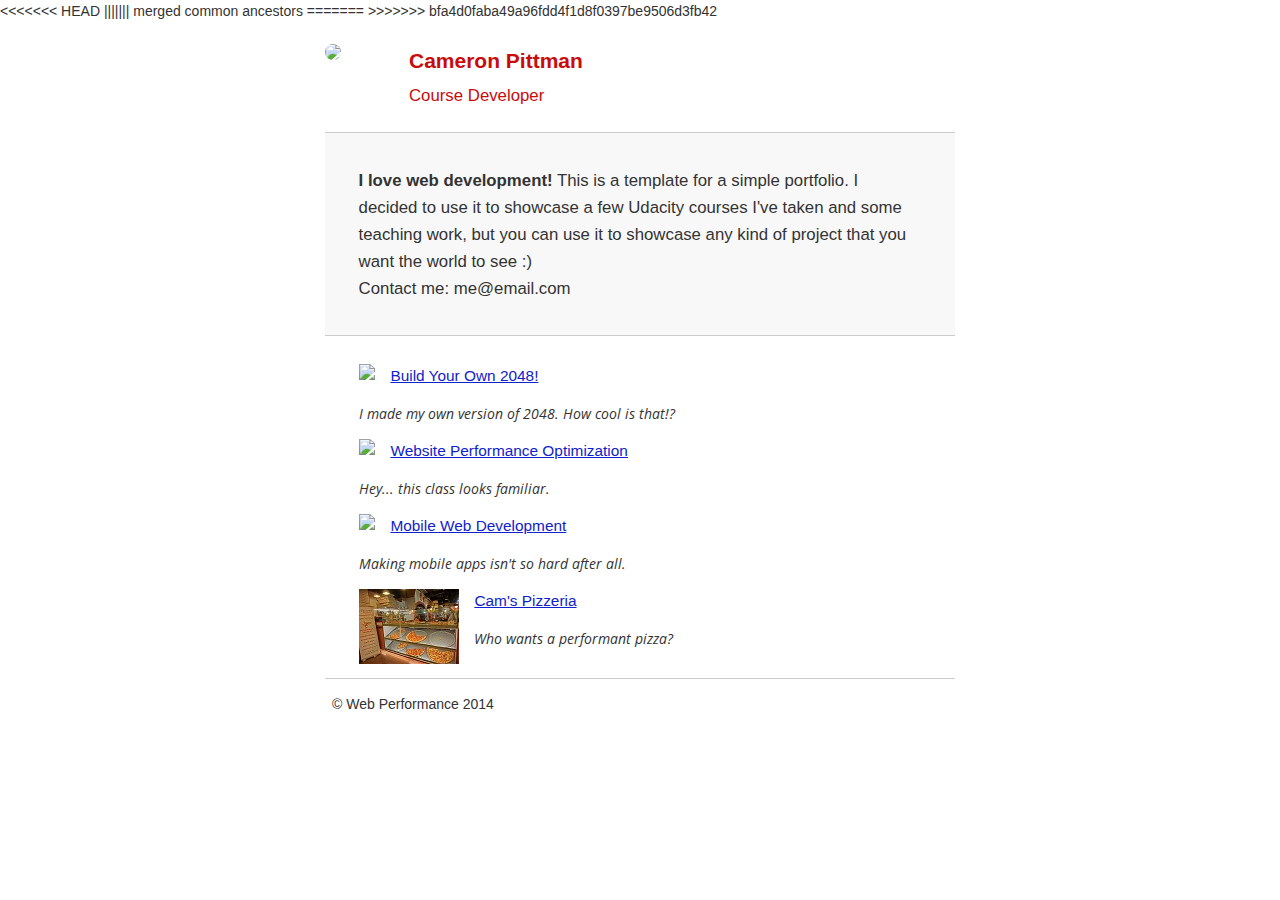
==== index.html @ 56d6d1b4 "Merge branch 'fixes'" ====
<!DOCTYPE html>
<html lang="en">
  <head>
    <meta charset="utf-8">
    <meta name="viewport" content="width=device-width, initial-scale=1">
    <meta name="description" content=" FILL ME IN ">
    <meta name="author" content=" FILL ME IN ">
    <title>Cameron Pittman: Portfolio</title>
    <style type="text/css">
       @font-face{font-family:'Open Sans';font-style:normal;font-weight:400;src:local('Open Sans'),local('OpenSans'),url(http://fonts.gstatic.com/s/opensans/v13/cJZKeOuBrn4kERxqtaUH3VtXRa8TVwTICgirnJhmVJw.woff2) format('woff2');unicode-range:U+0000-00FF,U+0131,U+0152-0153,U+02C6,U+02DA,U+02DC,U+2000-206F,U+2074,U+20AC,U+2212,U+2215,U+E0FF,U+EFFD,U+F000;}@font-face{font-family: 'Open Sans'; font-style: normal;font-weight: 700;src: local('Open Sans Bold'), local('OpenSans-Bold'), url(http://fonts.gstatic.com/s/opensans/v13/k3k702ZOKiLJc3WVjuplzOgdm0LZdjqr5-oayXSOefg.woff2)  format('woff2');unicode-range: U+0000-00FF, U+0131, U+0152-0153, U+02C6, U+02DA, U+02DC, U+2000-206F, U+2074, U+20AC, U+2212, U+2215, U+E0FF, U+EFFD, U+F000;}

      .hero,footer{border-top:1px solid #ccc}footer span,li p{font-style:italic}html{font-size:100%;overflow-y:scroll;-webkit-tap-highlight-color:transparent;-ms-text-size-adjust:100%;-webkit-text-size-adjust:none}body{margin:0;font-size:14px;line-height:1.61;font-weight:400;background:#fff}b,header p,strong{font-weight:700}body,button,input,select,textarea{font-family:'Open Sans',sans-serif;color:#333}a{color:#12C}a:visited{color:#61C}a:focus{outline:dotted thin}a:active,a:hover{color:#c00;outline:0}code,pre{font-family:monospace,monospace;font-size:1em}ol,ul{margin:1em 0;padding:0 0 0 20px}img{border:0;max-width:100%}.container,footer,header{max-width:45em;margin:0 auto}header{padding:0 .5em;color:#C90B0B}header img{border-radius:40px;float:left}header p{font-size:1.5em;padding-left:4em}header p span{font-size:.8em;font-weight:400}.hero{padding:2em;background-color:#f8f8f8;font-size:1.2em;border-bottom:1px solid #ccc}.content{padding:1em}.content li{list-style-type:none;font-size:1.1em}li img{float:left;padding-right:1em}li p{font-size:.9em}footer{padding:0 .5em}footer span{float:right}@media only screen and (max-width:480px){body{font-size:12px}header p{padding-left:4.5em}}s

      @media print{*{background:0 0!important;color:#000!important;text-shadow:none!important;filter:none!important;-ms-filter:none!important}a,a:visited{color:#444!important;text-decoration:underline}a[href]:after{content:" (" attr(href) ")"}img,tr{page-break-inside:avoid}img{max-width:100%!important}@page{margin:.5cm}h2,h3,p{orphans:3;widows:3}h2,h3{page-break-after:avoid}}
    </style>

<<<<<<< HEAD
    <!-- <link href="css/style.css" rel="stylesheet"> -->
    <link href="css/print.css" rel="stylesheet" media="print">
||||||| merged common ancestors
    <!-- Hmm, what is the impact of web fonts on speed? Measure it... -->
    <link href="//fonts.googleapis.com/css?family=Open+Sans:400,700" rel="stylesheet">

    <link href="css/style.css" rel="stylesheet">
    <link href="css/print.css" rel="stylesheet">

    <script>
      (function(w,g){w['GoogleAnalyticsObject']=g;
      w[g]=w[g]||function(){(w[g].q=w[g].q||[]).push(arguments)};w[g].l=1*new Date();})(window,'ga');

      // Optional TODO: replace with your Google Analytics profile ID.
      ga('create', 'UA-XXXX-Y');
      ga('send', 'pageview');
    </script>
    <script src="http://www.google-analytics.com/analytics.js"></script>
    <script async src="js/perfmatters.js"></script>
=======
    <style>
      @font-face{font-family:'Open Sans';font-style:normal;font-weight:400;src:local('Open Sans'),local('OpenSans'),url(http://fonts.gstatic.com/s/opensans/v13/cJZKeOuBrn4kERxqtaUH3VtXRa8TVwTICgirnJhmVJw.woff2) format('woff2');unicode-range:U+0000-00FF,U+0131,U+0152-0153,U+02C6,U+02DA,U+02DC,U+2000-206F,U+2074,U+20AC,U+2212,U+2215,U+E0FF,U+EFFD,U+F000;}@font-face{font-family: 'Open Sans'; font-style: normal;font-weight: 700;src: local('Open Sans Bold'), local('OpenSans-Bold'), url(http://fonts.gstatic.com/s/opensans/v13/k3k702ZOKiLJc3WVjuplzOgdm0LZdjqr5-oayXSOefg.woff2)  format('woff2');unicode-range: U+0000-00FF, U+0131, U+0152-0153, U+02C6, U+02DA, U+02DC, U+2000-206F, U+2074, U+20AC, U+2212, U+2215, U+E0FF, U+EFFD, U+F000;}

      .hero,footer{border-top:1px solid #ccc}footer span,li p{font-style:italic}html{font-size:100%;overflow-y:scroll;-webkit-tap-highlight-color:transparent;-ms-text-size-adjust:100%;-webkit-text-size-adjust:none}body{margin:0;font-size:14px;line-height:1.61;font-weight:400;background:#fff}b,header p,strong{font-weight:700}body,button,input,select,textarea{font-family:'Open Sans',sans-serif;color:#333}a{color:#12C}a:visited{color:#61C}a:focus{outline:dotted thin}a:active,a:hover{color:#c00;outline:0}code,pre{font-family:monospace,monospace;font-size:1em}ol,ul{margin:1em 0;padding:0 0 0 20px}img{border:0;max-width:100%}.container,footer,header{max-width:45em;margin:0 auto}header{padding:0 .5em;color:#C90B0B}header img{border-radius:40px;float:left}header p{font-size:1.5em;padding-left:4em}header p span{font-size:.8em;font-weight:400}.hero{padding:2em;background-color:#f8f8f8;font-size:1.2em;border-bottom:1px solid #ccc}.content{padding:1em}.content li{list-style-type:none;font-size:1.1em}li img{float:left;padding-right:1em}li p{font-size:.9em}footer{padding:0 .5em}footer span{float:right}@media only screen and (max-width:480px){body{font-size:12px}header p{padding-left:4.5em}}s

      @media print{*{background:0 0!important;color:#000!important;text-shadow:none!important;filter:none!important;-ms-filter:none!important}a,a:visited{color:#444!important;text-decoration:underline}a[href]:after{content:" (" attr(href) ")"}img,tr{page-break-inside:avoid}img{max-width:100%!important}@page{margin:.5cm}h2,h3,p{orphans:3;widows:3}h2,h3{page-break-after:avoid}}

    </style>

    <script>
      (function(w,g){w['GoogleAnalyticsObject']=g;
      w[g]=w[g]||function(){(w[g].q=w[g].q||[]).push(arguments)};w[g].l=1*new Date();})(window,'ga');

      // Optional TODO: replace with your Google Analytics profile ID.
      ga('create', 'UA-XXXX-Y');
      ga('send', 'pageview');
    </script>
    <script async src="http://www.google-analytics.com/analytics.js"></script>
    <script async src="js/perfmatters.js"></script>

>>>>>>> bfa4d0faba49a96fdd4f1d8f0397be9506d3fb42
  </head>

  <body>
    <header>
      <a href="/"><img src="img/profilepic.jpg"></a>
      <p>Cameron Pittman<br><span>Course Developer</span></p>
    </header>

    <div class="container">
      <div class="hero">
        <strong>I love web development!</strong> This is a template for a simple portfolio. I decided to use it to showcase a few Udacity courses I've taken and some teaching work, but you can use it to showcase any kind of project that you want the world to see :) <br> Contact me: me@email.com
      </div>

      <div class="content">
        <ul>
          <li>
            <img src="https://lh4.ggpht.com/kJEnfqhPvtm4m3EneSZ4fWYGS8lW4YNhEjk6zPkyrQaBUHc-2Y_ElDic99NHI0h-UBLXVbRCjFybFvrWxdk=s100">
            <a href="project-2048.html">Build Your Own 2048!</a>
            <p>I made my own version of 2048. How cool is that!?</p>
          </li>

          <li>
            <img src="https://lh6.ggpht.com/f_0W8h__3G99CWTjnMjD8BUKm7yp2-wJyApLtTwFoFtlal2ULf_JgHIsOQq2NiYfKOdMlXlMHDKNo5XVZLs=s100">
            <a href="project-webperf.html">Website Performance Optimization</a>
            <p>Hey... this class looks familiar.</p>
          </li>

          <li>
            <img src="https://lh5.ggpht.com/IKdCmTWn8a2nMhlwMYzryvzRN5CUZAOBr4tDrEAbszV7TIFe9pRAInA4kkYcgTXwrifJsBEsq1agTueuu-g=s100">
            <a href="project-mobile.html">Mobile Web Development</a>
            <p>Making mobile apps isn't so hard after all.</p>
          </li>

          <li>
            <img style="width: 100px;" src="views/images/pizzeria.jpg">
            <a href="views/pizza.html">Cam's Pizzeria</a>
            <p>Who wants a performant pizza?</p>
          </li>
        </ul>
      </div>

      <footer>
        <p>&copy; Web Performance 2014 <span id="crp-stats"></span></p>
      </footer>
    </div>
    <script>
      (function(w,g){w['GoogleAnalyticsObject']=g;
      w[g]=w[g]||function(){(w[g].q=w[g].q||[]).push(arguments)};w[g].l=1*new Date();})(window,'ga');

      // Optional TODO: replace with your Google Analytics profile ID.
      ga('create', 'UA-XXXX-Y');
      ga('send', 'pageview');
    </script>
    <script src="http://www.google-analytics.com/analytics.js" async></script>
    <script async src="js/perfmatters.js"></script>
  </body>
</html>
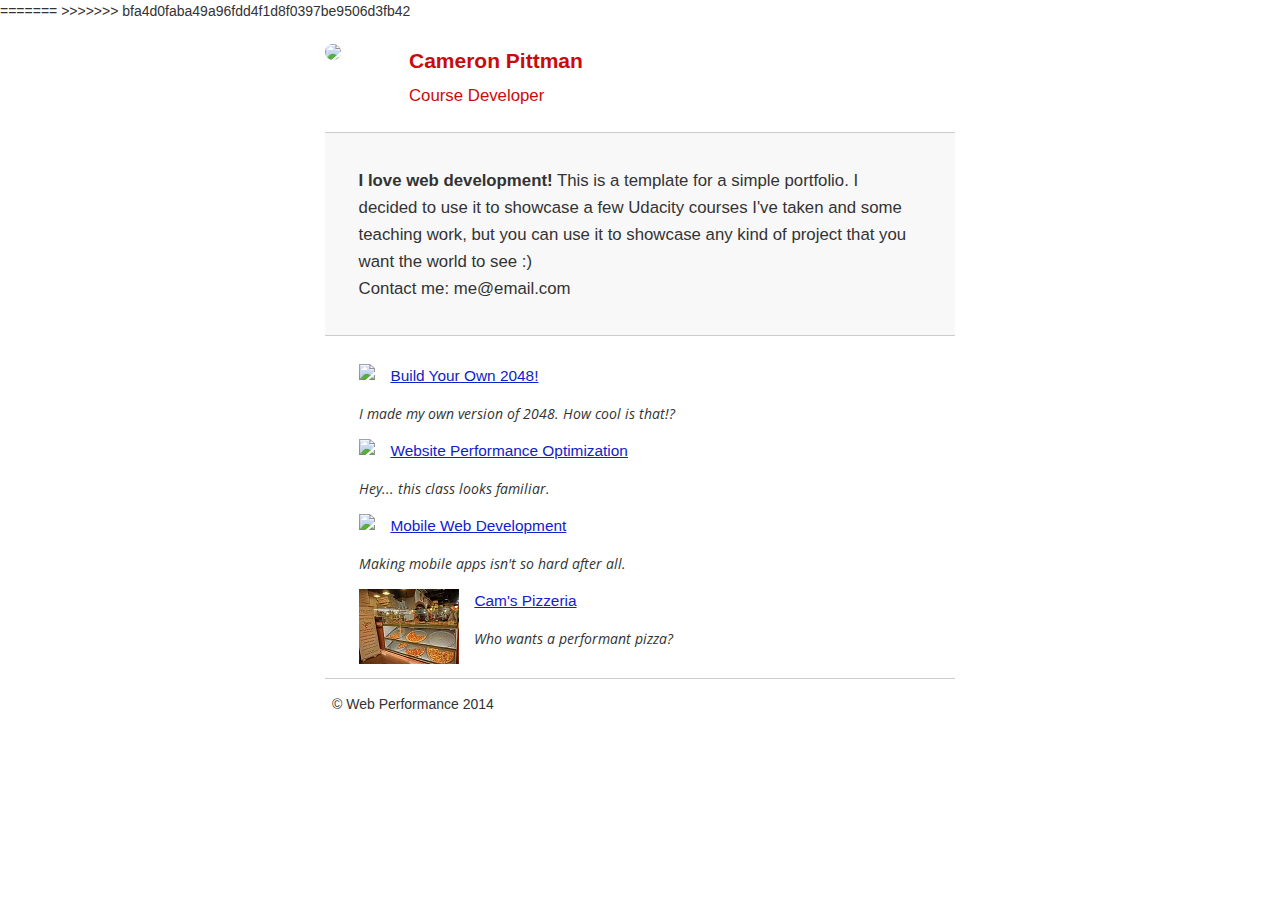
==== commit 5cf21cb4: "fixes final glitches" ====
--- a/index.html
+++ b/index.html
@@ -14,10 +14,10 @@
       @media print{*{background:0 0!important;color:#000!important;text-shadow:none!important;filter:none!important;-ms-filter:none!important}a,a:visited{color:#444!important;text-decoration:underline}a[href]:after{content:" (" attr(href) ")"}img,tr{page-break-inside:avoid}img{max-width:100%!important}@page{margin:.5cm}h2,h3,p{orphans:3;widows:3}h2,h3{page-break-after:avoid}}
     </style>
 
-<<<<<<< HEAD
+
     <!-- <link href="css/style.css" rel="stylesheet"> -->
     <link href="css/print.css" rel="stylesheet" media="print">
-||||||| merged common ancestors
+
     <!-- Hmm, what is the impact of web fonts on speed? Measure it... -->
     <link href="//fonts.googleapis.com/css?family=Open+Sans:400,700" rel="stylesheet">
 
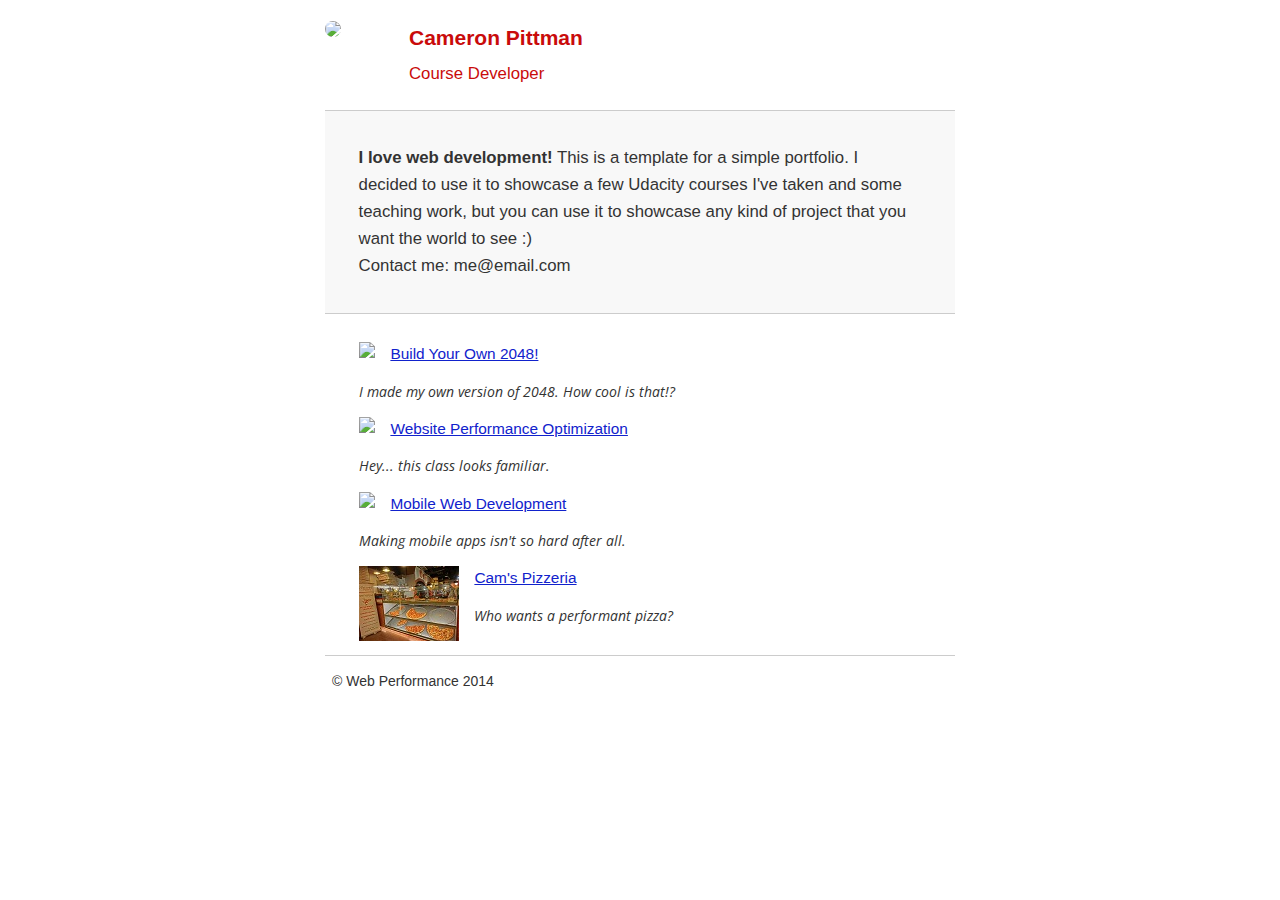
==== commit dd165984: "More little glitches fixed" ====
--- a/index.html
+++ b/index.html
@@ -13,7 +13,6 @@
 
       @media print{*{background:0 0!important;color:#000!important;text-shadow:none!important;filter:none!important;-ms-filter:none!important}a,a:visited{color:#444!important;text-decoration:underline}a[href]:after{content:" (" attr(href) ")"}img,tr{page-break-inside:avoid}img{max-width:100%!important}@page{margin:.5cm}h2,h3,p{orphans:3;widows:3}h2,h3{page-break-after:avoid}}
     </style>
-
 
     <!-- <link href="css/style.css" rel="stylesheet"> -->
     <link href="css/print.css" rel="stylesheet" media="print">
@@ -34,7 +33,6 @@
     </script>
     <script src="http://www.google-analytics.com/analytics.js"></script>
     <script async src="js/perfmatters.js"></script>
-=======
     <style>
       @font-face{font-family:'Open Sans';font-style:normal;font-weight:400;src:local('Open Sans'),local('OpenSans'),url(http://fonts.gstatic.com/s/opensans/v13/cJZKeOuBrn4kERxqtaUH3VtXRa8TVwTICgirnJhmVJw.woff2) format('woff2');unicode-range:U+0000-00FF,U+0131,U+0152-0153,U+02C6,U+02DA,U+02DC,U+2000-206F,U+2074,U+20AC,U+2212,U+2215,U+E0FF,U+EFFD,U+F000;}@font-face{font-family: 'Open Sans'; font-style: normal;font-weight: 700;src: local('Open Sans Bold'), local('OpenSans-Bold'), url(http://fonts.gstatic.com/s/opensans/v13/k3k702ZOKiLJc3WVjuplzOgdm0LZdjqr5-oayXSOefg.woff2)  format('woff2');unicode-range: U+0000-00FF, U+0131, U+0152-0153, U+02C6, U+02DA, U+02DC, U+2000-206F, U+2074, U+20AC, U+2212, U+2215, U+E0FF, U+EFFD, U+F000;}
 
@@ -54,8 +52,6 @@
     </script>
     <script async src="http://www.google-analytics.com/analytics.js"></script>
     <script async src="js/perfmatters.js"></script>
-
->>>>>>> bfa4d0faba49a96fdd4f1d8f0397be9506d3fb42
   </head>
 
   <body>
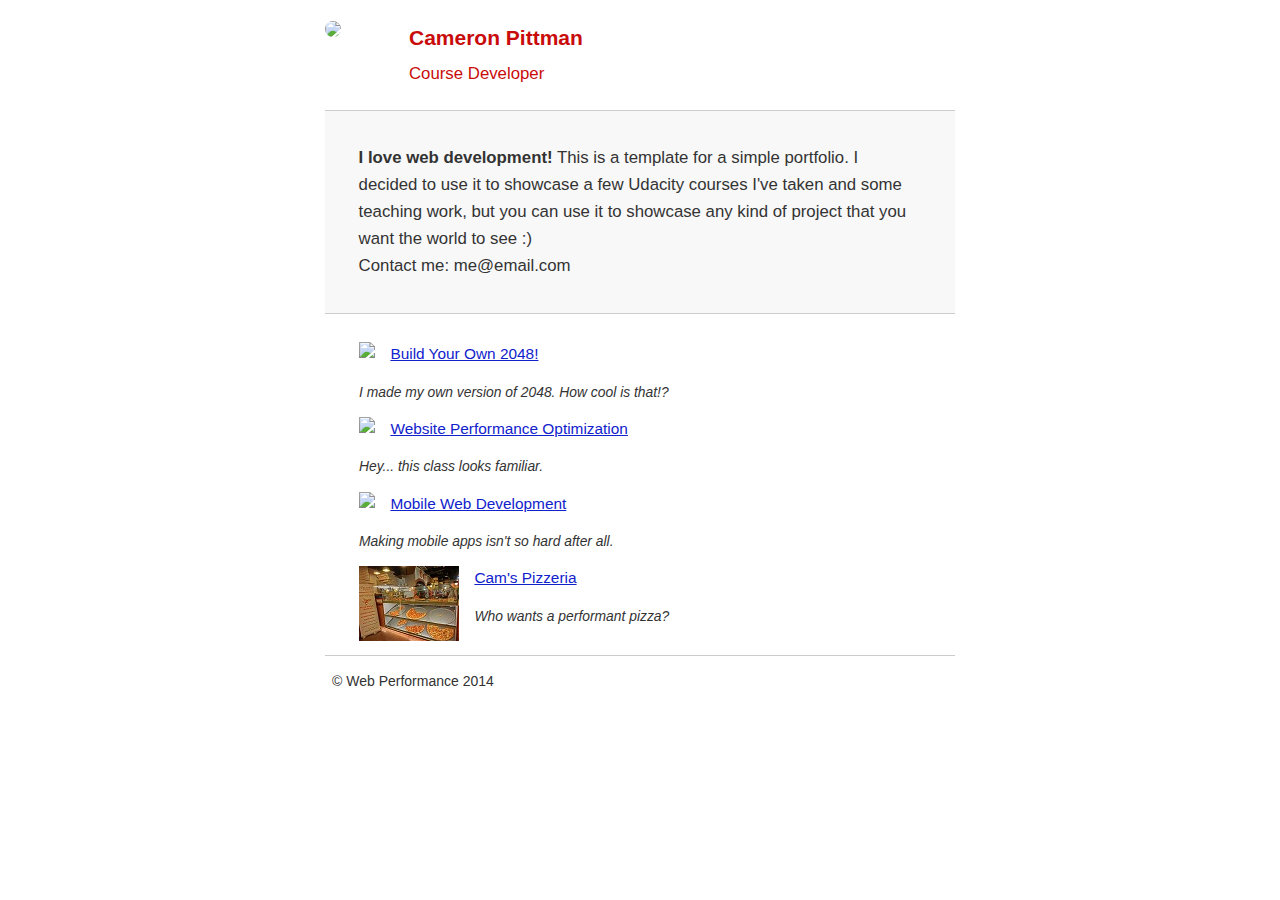
==== commit 559a2ec8: "changes" ====
--- a/index.html
+++ b/index.html
@@ -6,7 +6,7 @@
     <meta name="description" content=" FILL ME IN ">
     <meta name="author" content=" FILL ME IN ">
     <title>Cameron Pittman: Portfolio</title>
-    <style type="text/css">
+    <style>
        @font-face{font-family:'Open Sans';font-style:normal;font-weight:400;src:local('Open Sans'),local('OpenSans'),url(http://fonts.gstatic.com/s/opensans/v13/cJZKeOuBrn4kERxqtaUH3VtXRa8TVwTICgirnJhmVJw.woff2) format('woff2');unicode-range:U+0000-00FF,U+0131,U+0152-0153,U+02C6,U+02DA,U+02DC,U+2000-206F,U+2074,U+20AC,U+2212,U+2215,U+E0FF,U+EFFD,U+F000;}@font-face{font-family: 'Open Sans'; font-style: normal;font-weight: 700;src: local('Open Sans Bold'), local('OpenSans-Bold'), url(http://fonts.gstatic.com/s/opensans/v13/k3k702ZOKiLJc3WVjuplzOgdm0LZdjqr5-oayXSOefg.woff2)  format('woff2');unicode-range: U+0000-00FF, U+0131, U+0152-0153, U+02C6, U+02DA, U+02DC, U+2000-206F, U+2074, U+20AC, U+2212, U+2215, U+E0FF, U+EFFD, U+F000;}
 
       .hero,footer{border-top:1px solid #ccc}footer span,li p{font-style:italic}html{font-size:100%;overflow-y:scroll;-webkit-tap-highlight-color:transparent;-ms-text-size-adjust:100%;-webkit-text-size-adjust:none}body{margin:0;font-size:14px;line-height:1.61;font-weight:400;background:#fff}b,header p,strong{font-weight:700}body,button,input,select,textarea{font-family:'Open Sans',sans-serif;color:#333}a{color:#12C}a:visited{color:#61C}a:focus{outline:dotted thin}a:active,a:hover{color:#c00;outline:0}code,pre{font-family:monospace,monospace;font-size:1em}ol,ul{margin:1em 0;padding:0 0 0 20px}img{border:0;max-width:100%}.container,footer,header{max-width:45em;margin:0 auto}header{padding:0 .5em;color:#C90B0B}header img{border-radius:40px;float:left}header p{font-size:1.5em;padding-left:4em}header p span{font-size:.8em;font-weight:400}.hero{padding:2em;background-color:#f8f8f8;font-size:1.2em;border-bottom:1px solid #ccc}.content{padding:1em}.content li{list-style-type:none;font-size:1.1em}li img{float:left;padding-right:1em}li p{font-size:.9em}footer{padding:0 .5em}footer span{float:right}@media only screen and (max-width:480px){body{font-size:12px}header p{padding-left:4.5em}}s
@@ -14,15 +14,7 @@
       @media print{*{background:0 0!important;color:#000!important;text-shadow:none!important;filter:none!important;-ms-filter:none!important}a,a:visited{color:#444!important;text-decoration:underline}a[href]:after{content:" (" attr(href) ")"}img,tr{page-break-inside:avoid}img{max-width:100%!important}@page{margin:.5cm}h2,h3,p{orphans:3;widows:3}h2,h3{page-break-after:avoid}}
     </style>
 
-    <!-- <link href="css/style.css" rel="stylesheet"> -->
-    <link href="css/print.css" rel="stylesheet" media="print">
-
-    <!-- Hmm, what is the impact of web fonts on speed? Measure it... -->
-    <link href="//fonts.googleapis.com/css?family=Open+Sans:400,700" rel="stylesheet">
-
-    <link href="css/style.css" rel="stylesheet">
-    <link href="css/print.css" rel="stylesheet">
-
+    
     <script>
       (function(w,g){w['GoogleAnalyticsObject']=g;
       w[g]=w[g]||function(){(w[g].q=w[g].q||[]).push(arguments)};w[g].l=1*new Date();})(window,'ga');
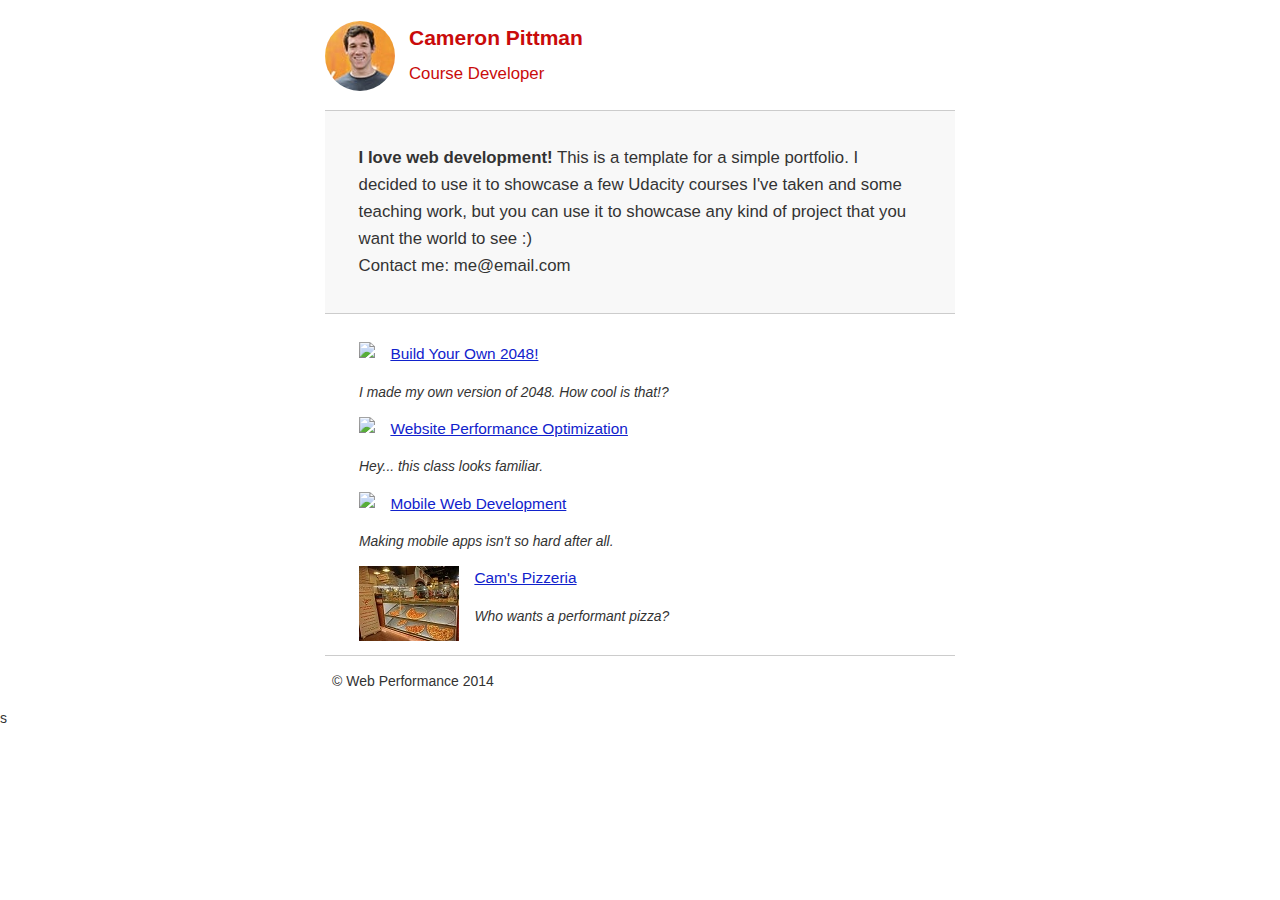
==== commit 7f795700: "Optimized images" ====
--- a/index.html
+++ b/index.html
@@ -15,14 +15,7 @@
     </style>
 
     
-    <script>
-      (function(w,g){w['GoogleAnalyticsObject']=g;
-      w[g]=w[g]||function(){(w[g].q=w[g].q||[]).push(arguments)};w[g].l=1*new Date();})(window,'ga');
-
-      // Optional TODO: replace with your Google Analytics profile ID.
-      ga('create', 'UA-XXXX-Y');
-      ga('send', 'pageview');
-    </script>
+    
     <script src="http://www.google-analytics.com/analytics.js"></script>
     <script async src="js/perfmatters.js"></script>
     <style>
@@ -48,7 +41,7 @@
 
   <body>
     <header>
-      <a href="/"><img src="img/profilepic.jpg"></a>
+      <a href="/"><img src="img/profilepic-min.jpg"></a>
       <p>Cameron Pittman<br><span>Course Developer</span></p>
     </header>
 
@@ -78,7 +71,7 @@
           </li>
 
           <li>
-            <img style="width: 100px;" src="views/images/pizzeria.jpg">
+            <img style="width: 100px;" src="views/images/pizzeria-min.jpg">
             <a href="views/pizza.html">Cam's Pizzeria</a>
             <p>Who wants a performant pizza?</p>
           </li>
@@ -99,5 +92,13 @@
     </script>
     <script src="http://www.google-analytics.com/analytics.js" async></script>
     <script async src="js/perfmatters.js"></script>
+    <script>
+      (function(w,g){w['GoogleAnalyticsObject']=g;
+      w[g]=w[g]||function(){(w[g].q=w[g].q||[]).push(arguments)};w[g].l=1*new Date();})(window,'ga');
+
+      // Optional TODO: replace with your Google Analytics profile ID.
+      ga('create', 'UA-XXXX-Y');
+      ga('send', 'pageview');
+    </script>s
   </body>
 </html>
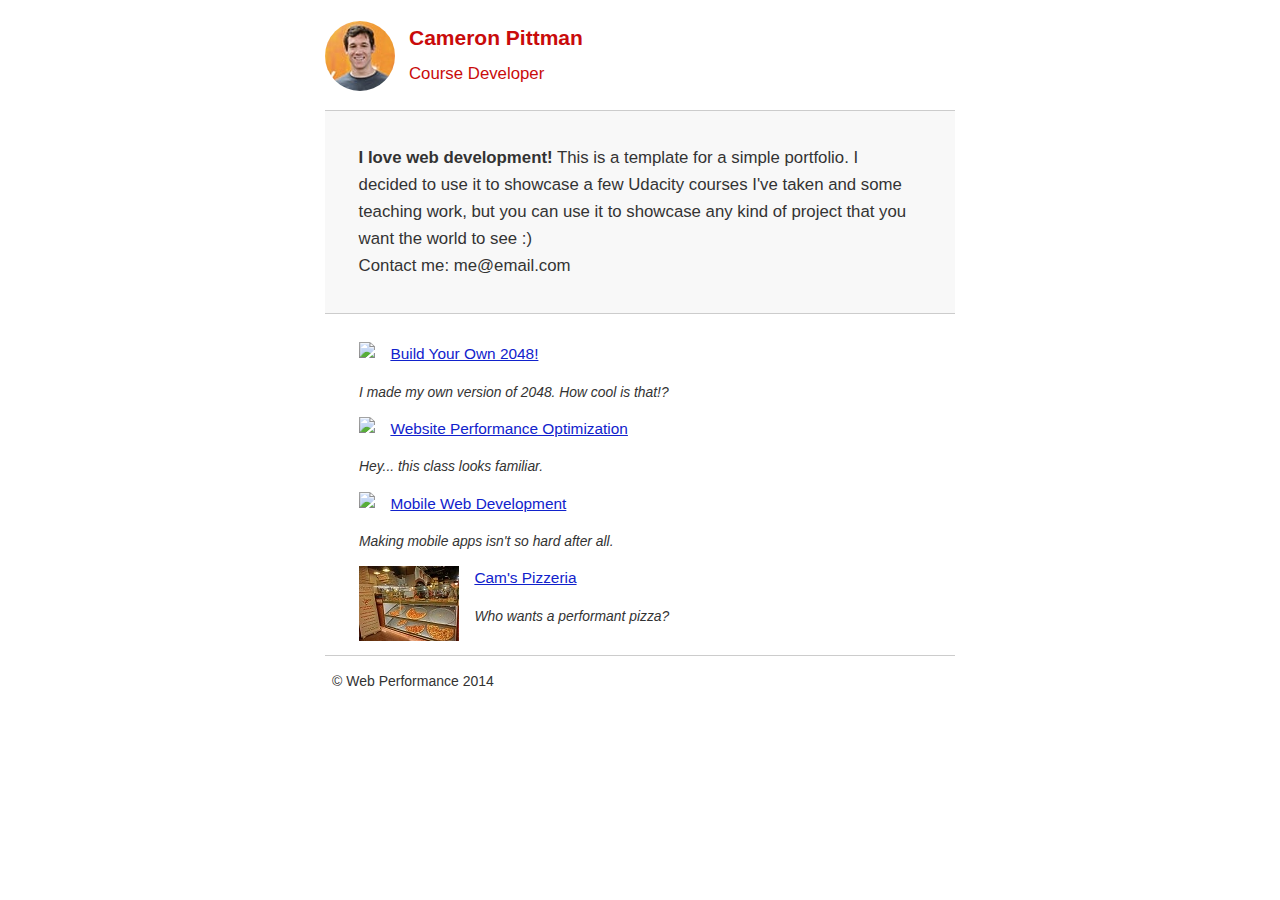
==== commit b3759cad: "More changes to index" ====
--- a/index.html
+++ b/index.html
@@ -6,16 +6,6 @@
     <meta name="description" content=" FILL ME IN ">
     <meta name="author" content=" FILL ME IN ">
     <title>Cameron Pittman: Portfolio</title>
-    <style>
-       @font-face{font-family:'Open Sans';font-style:normal;font-weight:400;src:local('Open Sans'),local('OpenSans'),url(http://fonts.gstatic.com/s/opensans/v13/cJZKeOuBrn4kERxqtaUH3VtXRa8TVwTICgirnJhmVJw.woff2) format('woff2');unicode-range:U+0000-00FF,U+0131,U+0152-0153,U+02C6,U+02DA,U+02DC,U+2000-206F,U+2074,U+20AC,U+2212,U+2215,U+E0FF,U+EFFD,U+F000;}@font-face{font-family: 'Open Sans'; font-style: normal;font-weight: 700;src: local('Open Sans Bold'), local('OpenSans-Bold'), url(http://fonts.gstatic.com/s/opensans/v13/k3k702ZOKiLJc3WVjuplzOgdm0LZdjqr5-oayXSOefg.woff2)  format('woff2');unicode-range: U+0000-00FF, U+0131, U+0152-0153, U+02C6, U+02DA, U+02DC, U+2000-206F, U+2074, U+20AC, U+2212, U+2215, U+E0FF, U+EFFD, U+F000;}
-
-      .hero,footer{border-top:1px solid #ccc}footer span,li p{font-style:italic}html{font-size:100%;overflow-y:scroll;-webkit-tap-highlight-color:transparent;-ms-text-size-adjust:100%;-webkit-text-size-adjust:none}body{margin:0;font-size:14px;line-height:1.61;font-weight:400;background:#fff}b,header p,strong{font-weight:700}body,button,input,select,textarea{font-family:'Open Sans',sans-serif;color:#333}a{color:#12C}a:visited{color:#61C}a:focus{outline:dotted thin}a:active,a:hover{color:#c00;outline:0}code,pre{font-family:monospace,monospace;font-size:1em}ol,ul{margin:1em 0;padding:0 0 0 20px}img{border:0;max-width:100%}.container,footer,header{max-width:45em;margin:0 auto}header{padding:0 .5em;color:#C90B0B}header img{border-radius:40px;float:left}header p{font-size:1.5em;padding-left:4em}header p span{font-size:.8em;font-weight:400}.hero{padding:2em;background-color:#f8f8f8;font-size:1.2em;border-bottom:1px solid #ccc}.content{padding:1em}.content li{list-style-type:none;font-size:1.1em}li img{float:left;padding-right:1em}li p{font-size:.9em}footer{padding:0 .5em}footer span{float:right}@media only screen and (max-width:480px){body{font-size:12px}header p{padding-left:4.5em}}s
-
-      @media print{*{background:0 0!important;color:#000!important;text-shadow:none!important;filter:none!important;-ms-filter:none!important}a,a:visited{color:#444!important;text-decoration:underline}a[href]:after{content:" (" attr(href) ")"}img,tr{page-break-inside:avoid}img{max-width:100%!important}@page{margin:.5cm}h2,h3,p{orphans:3;widows:3}h2,h3{page-break-after:avoid}}
-    </style>
-
-    
-    
     <script src="http://www.google-analytics.com/analytics.js"></script>
     <script async src="js/perfmatters.js"></script>
     <style>
@@ -82,23 +72,5 @@
         <p>&copy; Web Performance 2014 <span id="crp-stats"></span></p>
       </footer>
     </div>
-    <script>
-      (function(w,g){w['GoogleAnalyticsObject']=g;
-      w[g]=w[g]||function(){(w[g].q=w[g].q||[]).push(arguments)};w[g].l=1*new Date();})(window,'ga');
-
-      // Optional TODO: replace with your Google Analytics profile ID.
-      ga('create', 'UA-XXXX-Y');
-      ga('send', 'pageview');
-    </script>
-    <script src="http://www.google-analytics.com/analytics.js" async></script>
-    <script async src="js/perfmatters.js"></script>
-    <script>
-      (function(w,g){w['GoogleAnalyticsObject']=g;
-      w[g]=w[g]||function(){(w[g].q=w[g].q||[]).push(arguments)};w[g].l=1*new Date();})(window,'ga');
-
-      // Optional TODO: replace with your Google Analytics profile ID.
-      ga('create', 'UA-XXXX-Y');
-      ga('send', 'pageview');
-    </script>s
   </body>
 </html>
